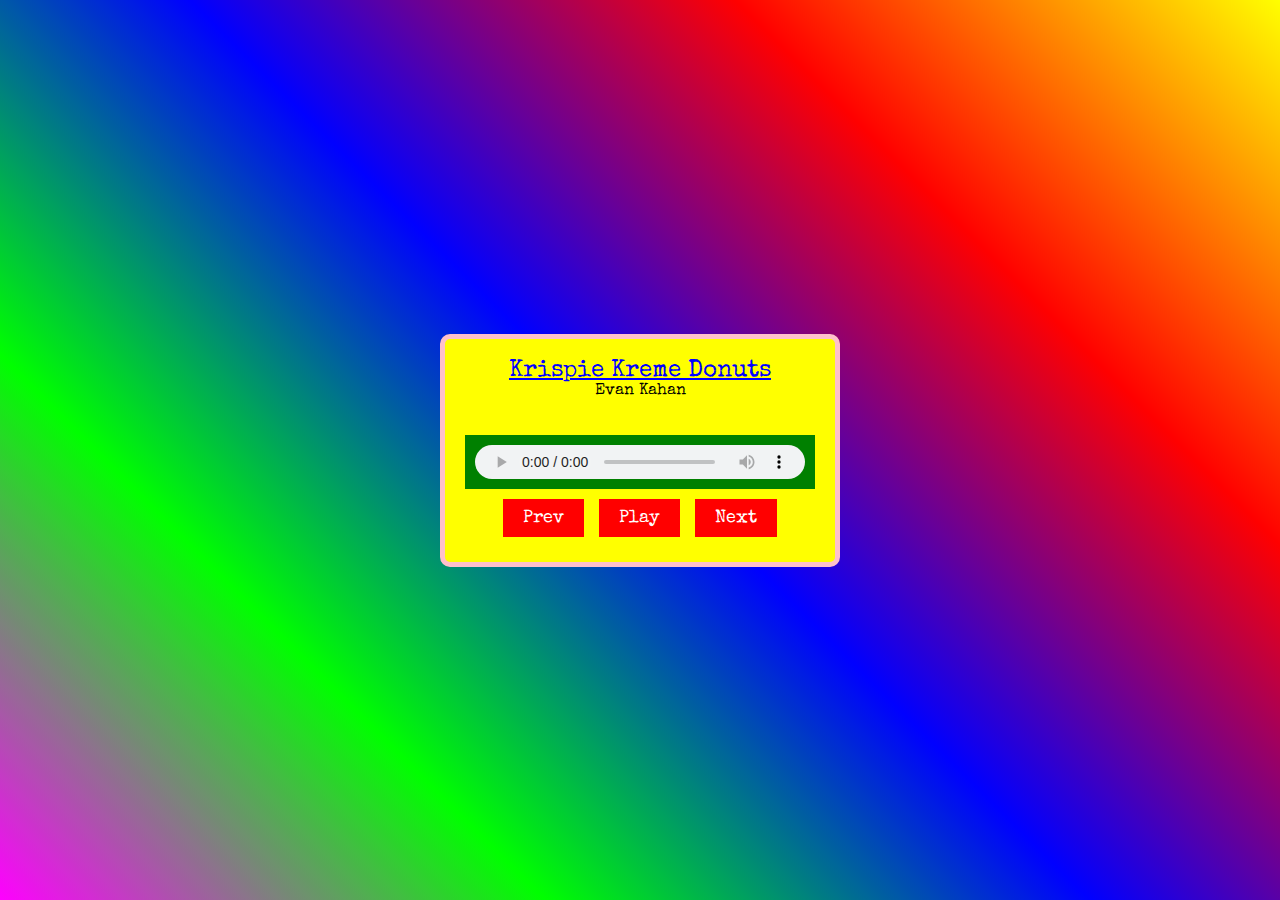
==== ugly.html @ 95afd53f "Merge branch 'main' of https://github.com/AddisonAdcock/CIS367-FA23-AsyncAudio" ====
<!DOCTYPE html>
<html lang="en">
<head>
    <meta charset="UTF-8">
    <meta name="viewport" content="width=device-width, initial-scale=1.0">
    <title>Ugly Audio Player</title>

    <link rel="preconnect" href="https://fonts.googleapis.com">
<link rel="preconnect" href="https://fonts.gstatic.com" crossorigin>
<link href="https://fonts.googleapis.com/css2?family=Special+Elite&display=swap" rel="stylesheet">

    <style>
        * {
            margin:0;
            padding:0;
            box-sizing: border-box;
        }
        body {
            background-color: #666;
            text-align: center;
            font-family: "Special Elite", serif;
            /* font-family: "Comic Sans MS", cursive, sans-serif; */
            height: 100vh;
            display: flex;
            justify-content: center;
            align-items: center;
            background: linear-gradient(45deg, #ff00ff, #00ff00, #0000ff, #ff0000, #ffff00);

        }

        img{
            max-width: 100%;
        }

        #ugly-audio-player {
            border: 5px solid pink;
            background-color: yellow;
            padding: 20px;
            width: 400px;
            margin: 50px auto;
            border-radius: 10px;
        }

        #song-title {
            color: blue;
            font-size: 24px;
            text-decoration: underline;
        }

        #albumart img {
            aspect-ratio: 1;
            object-fit: cover; 
        }

        #audio-controls {
            margin-top: 20px;
            background-color: green;
            padding: 10px;
            width:100%;
        }

        button {
            font-family: "Special Elite", serif;
            background-color: red;
            color: white;
            border: none;
            padding: 10px 20px;
            margin: 5px;
            font-size: 18px;
            cursor: pointer;
        }

        button:hover {
            background-color: pink;
            color: black;
        }
    </style>
</head>
<body>
    <div id="ugly-audio-player">
        <div id="song-title">Krispie Kreme Donuts</div>
        <div id="artist">Evan Kahan</div>

        <div id="albumart">
            <img src="albumart/mountain.jpg" alt="" srcset="">
        </div>
        <audio controls id="audio-controls">
            <source src="your-audio-file.mp3" type="audio/mpeg">
            Your browser does not support the audio element.
        </audio>
        <button>Prev</button>
        <button>Play</button>
        <button>Next</button>
    </div>
</body>
</html>
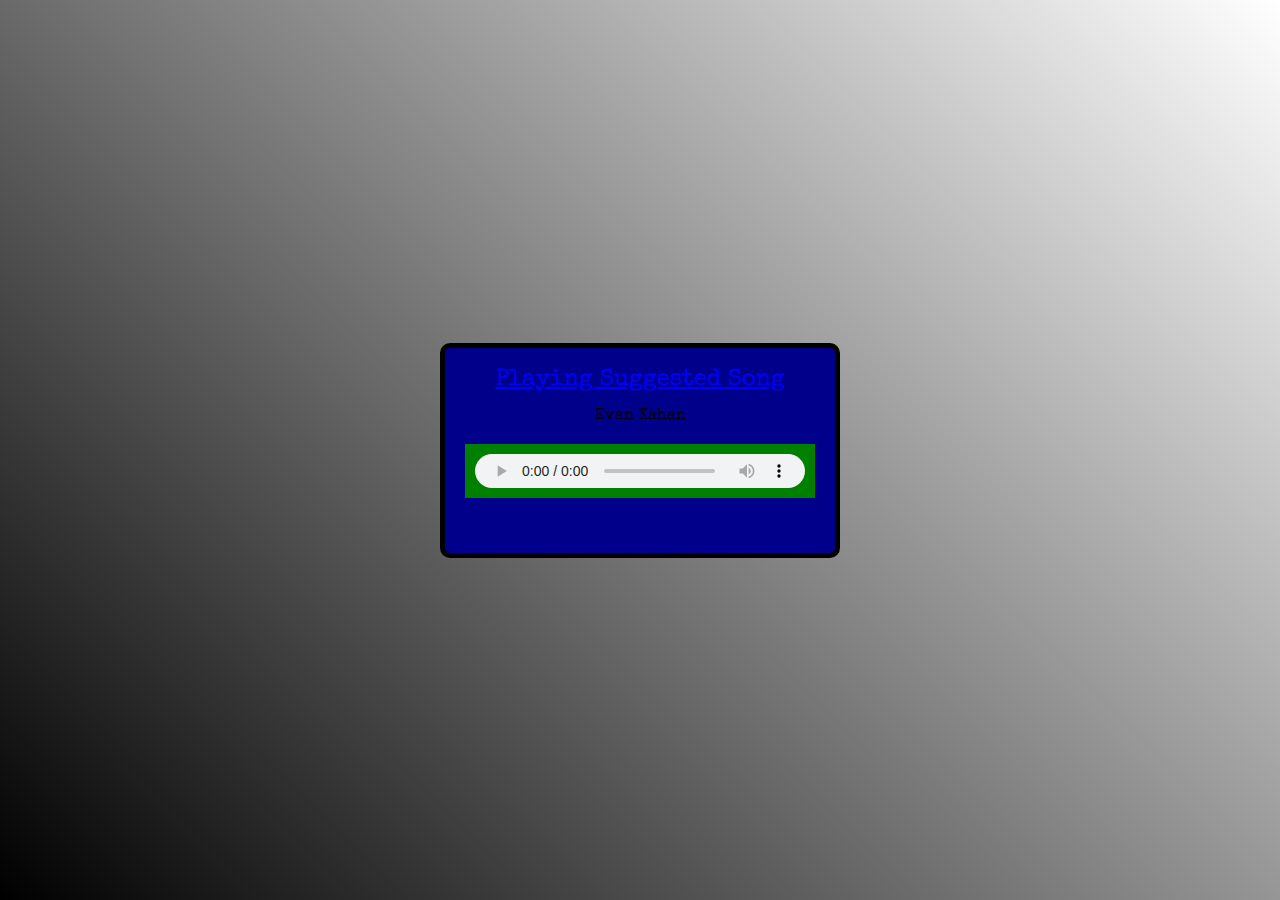
==== commit dee15249: "Edit to Ugly Audio Player  toward Async Audio" ====
--- a/ugly.html
+++ b/ugly.html
@@ -8,6 +8,13 @@
     <link rel="preconnect" href="https://fonts.googleapis.com">
 <link rel="preconnect" href="https://fonts.gstatic.com" crossorigin>
 <link href="https://fonts.googleapis.com/css2?family=Special+Elite&display=swap" rel="stylesheet">
+<link
+rel="stylesheet"
+href="https://cdnjs.cloudflare.com/ajax/libs/font-awesome/6.4.2/css/all.min.css"
+integrity="sha512-z3gLpd7yknf1YoNbCzqRKc4qyor8gaKU1qmn+CShxbuBusANI9QpRohGBreCFkKxLhei6S9CQXFEbbKuqLg0DA=="
+crossorigin="anonymous"
+referrerpolicy="no-referrer"
+/>
 
     <style>
         * {
@@ -24,7 +31,7 @@
             display: flex;
             justify-content: center;
             align-items: center;
-            background: linear-gradient(45deg, #ff00ff, #00ff00, #0000ff, #ff0000, #ffff00);
+            background: linear-gradient(45deg, #000000,#fff);
 
         }
 
@@ -33,8 +40,8 @@
         }
 
         #ugly-audio-player {
-            border: 5px solid pink;
-            background-color: yellow;
+            border: 5px solid black;
+            background-color: darkblue;
             padding: 20px;
             width: 400px;
             margin: 50px auto;
@@ -52,6 +59,10 @@
             object-fit: cover; 
         }
 
+        #artist{
+            align-items: left;
+        }
+
         #audio-controls {
             margin-top: 20px;
             background-color: green;
@@ -60,9 +71,8 @@
         }
 
         button {
-            font-family: "Special Elite", serif;
-            background-color: red;
-            color: white;
+            color: black;
+            background-color: darkblue;
             border: none;
             padding: 10px 20px;
             margin: 5px;
@@ -71,26 +81,25 @@
         }
 
         button:hover {
-            background-color: pink;
             color: black;
         }
     </style>
 </head>
 <body>
     <div id="ugly-audio-player">
-        <div id="song-title">Krispie Kreme Donuts</div>
-        <div id="artist">Evan Kahan</div>
-
+        <div id="song-title">Playing Suggested Song</div>
         <div id="albumart">
             <img src="albumart/mountain.jpg" alt="" srcset="">
         </div>
+        <div id="artist">Evan Kahan</div>
         <audio controls id="audio-controls">
             <source src="your-audio-file.mp3" type="audio/mpeg">
             Your browser does not support the audio element.
         </audio>
-        <button>Prev</button>
-        <button>Play</button>
-        <button>Next</button>
+        <!--Font Awesome Play Buttons-->
+        <button><i class="fa-solid fa-backward-step"></i></button>
+        <button><i class="fa-solid fa-play"></i></button>
+        <button><i class="fa-solid fa-forward-step"></i></button>
     </div>
 </body>
 </html>
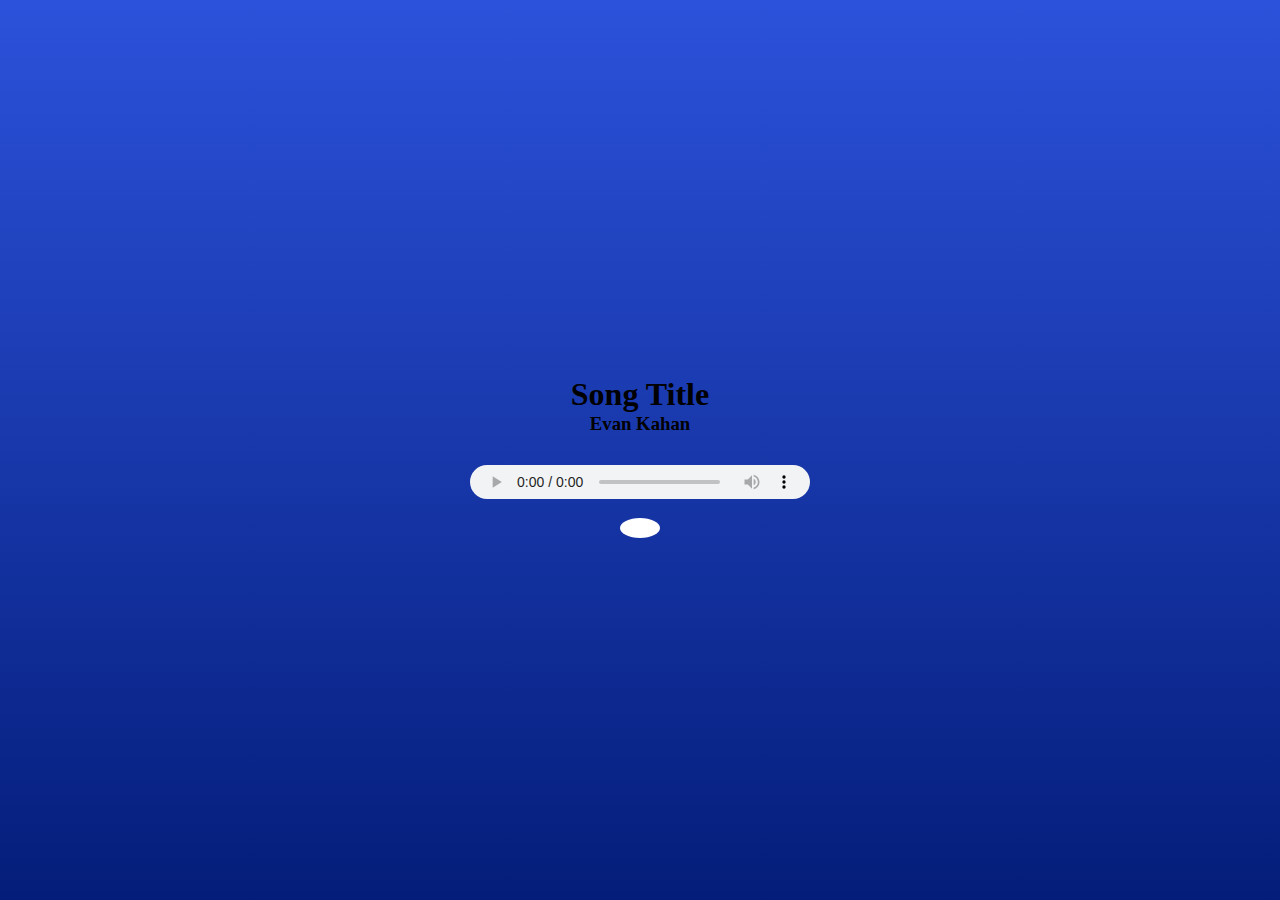
==== commit 3a94c17b: "full background gradient, moved stuff down, etc" ====
--- a/ugly.html
+++ b/ugly.html
@@ -25,13 +25,12 @@
         body {
             background-color: #666;
             text-align: center;
-            font-family: "Special Elite", serif;
             /* font-family: "Comic Sans MS", cursive, sans-serif; */
             height: 100vh;
             display: flex;
             justify-content: center;
             align-items: center;
-            background: linear-gradient(45deg, #000000,#fff);
+            background: linear-gradient( #2c52db,#041d7a);;
 
         }
 
@@ -40,8 +39,6 @@
         }
 
         #ugly-audio-player {
-            border: 5px solid black;
-            background-color: darkblue;
             padding: 20px;
             width: 400px;
             margin: 50px auto;
@@ -49,7 +46,7 @@
         }
 
         #song-title {
-            color: blue;
+            color: White;
             font-size: 24px;
             text-decoration: underline;
         }
@@ -65,14 +62,14 @@
 
         #audio-controls {
             margin-top: 20px;
-            background-color: green;
+            background-color: transparent;
             padding: 10px;
             width:100%;
         }
 
         button {
-            color: black;
-            background-color: darkblue;
+            color: white;
+            background-color: transparent;
             border: none;
             padding: 10px 20px;
             margin: 5px;
@@ -83,22 +80,46 @@
         button:hover {
             color: black;
         }
+
+        .other_button{
+            color: black;
+            background-color: white;
+            border: none;
+            border-radius: 50%;
+            padding: 10px 20px;
+            margin: 5px;
+            font-size: 18px;
+            cursor: pointer;
+        }
+
+        .other_button:hover {
+            color: grey;
+        }
     </style>
 </head>
 <body>
     <div id="ugly-audio-player">
-        <div id="song-title">Playing Suggested Song</div>
+
+        <!--Image-->
         <div id="albumart">
-            <img src="albumart/mountain.jpg" alt="" srcset="">
+            <img src="albumart/mountain.jpg" alt="" srcset=""">
         </div>
-        <div id="artist">Evan Kahan</div>
+
+        <!--Song Details-->
+        <div class="flex">
+            <h1>Song Title</h1>
+            <h3>Evan Kahan</h3>
+        </div>
+
+        <!--Audio Controls-->
         <audio controls id="audio-controls">
             <source src="your-audio-file.mp3" type="audio/mpeg">
             Your browser does not support the audio element.
         </audio>
+
         <!--Font Awesome Play Buttons-->
         <button><i class="fa-solid fa-backward-step"></i></button>
-        <button><i class="fa-solid fa-play"></i></button>
+        <button class="other_button flex justify-center align-middle text-center  p-25"><i class="fa-solid fa-play"></i></button>
         <button><i class="fa-solid fa-forward-step"></i></button>
     </div>
 </body>
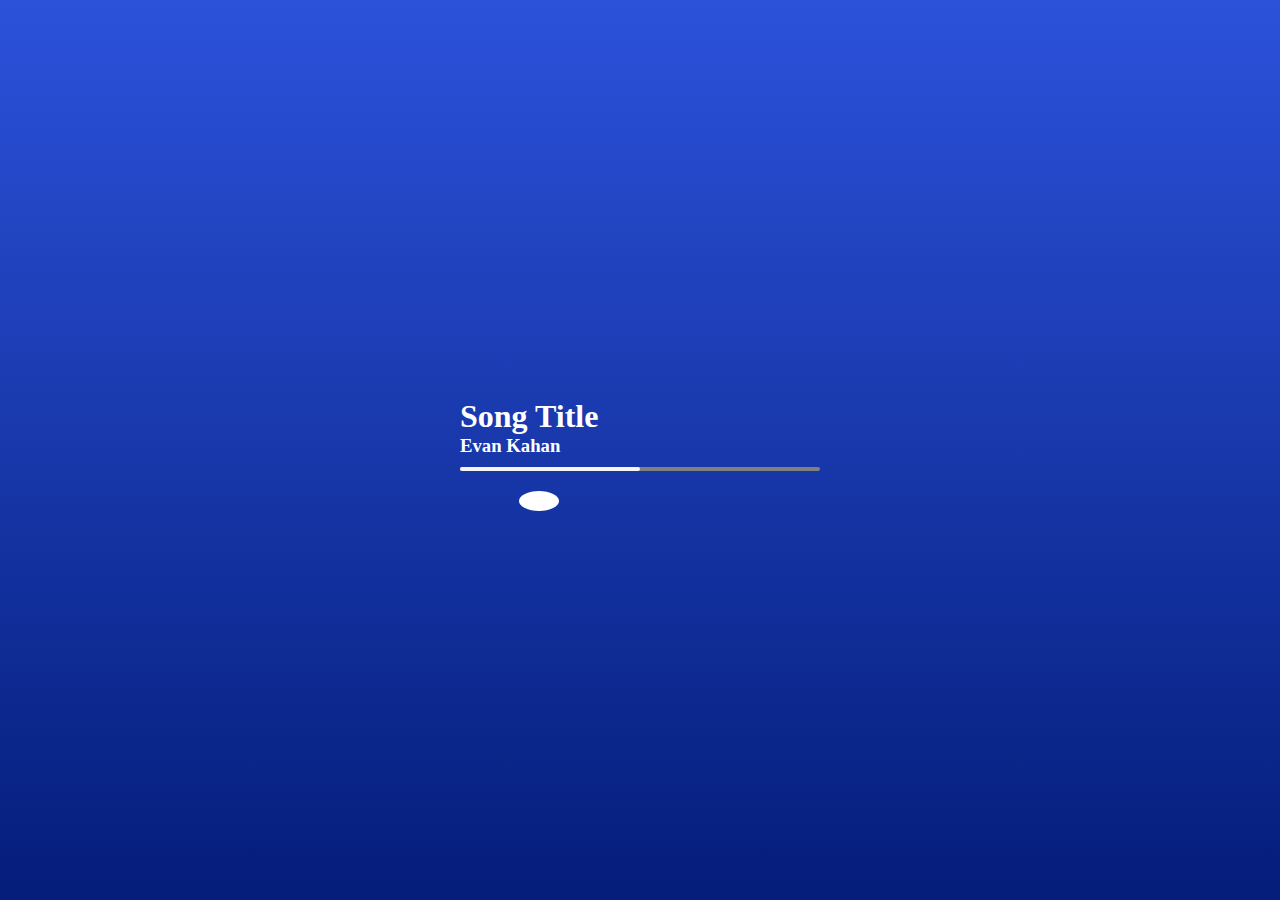
==== commit 7c35e82a: "Added Progress Bar to ugly.html" ====
--- a/ugly.html
+++ b/ugly.html
@@ -23,9 +23,7 @@
             box-sizing: border-box;
         }
         body {
-            background-color: #666;
-            text-align: center;
-            /* font-family: "Comic Sans MS", cursive, sans-serif; */
+            color:white;
             height: 100vh;
             display: flex;
             justify-content: center;
@@ -53,7 +51,8 @@
 
         #albumart img {
             aspect-ratio: 1;
-            object-fit: cover; 
+            object-fit: cover;
+            border-radius: 2%;
         }
 
         #artist{
@@ -71,7 +70,7 @@
             color: white;
             background-color: transparent;
             border: none;
-            padding: 10px 20px;
+            padding: 15px 20px;
             margin: 5px;
             font-size: 18px;
             cursor: pointer;
@@ -92,9 +91,23 @@
             cursor: pointer;
         }
 
-        .other_button:hover {
-            color: grey;
+        .progress-container{
+            background: grey;
+            border-radius: 5px;
+            cursor: pointer;
+            margin:10px 0;
+            height:4px;
+            width: 100%;
         }
+
+        .progress{
+            background-color: whitesmoke;
+            border-radius: 5px;
+            height: 100%;
+            width: 50%;
+            transition: width 0.1s linear;
+        }
+       
     </style>
 </head>
 <body>
@@ -102,7 +115,7 @@
 
         <!--Image-->
         <div id="albumart">
-            <img src="albumart/mountain.jpg" alt="" srcset=""">
+            <img src="albumart/mountain.jpg" alt="" srcset="">
         </div>
 
         <!--Song Details-->
@@ -111,16 +124,21 @@
             <h3>Evan Kahan</h3>
         </div>
 
+        <!--Progress Bar-->
+        <div class="progress-container">
+            <div class ="progress">
+            </div>
+        </div>
+
         <!--Audio Controls-->
-        <audio controls id="audio-controls">
-            <source src="your-audio-file.mp3" type="audio/mpeg">
-            Your browser does not support the audio element.
-        </audio>
+        <audio src="/songs/Aidan.mp3" id="audio"></audio>
 
         <!--Font Awesome Play Buttons-->
-        <button><i class="fa-solid fa-backward-step"></i></button>
-        <button class="other_button flex justify-center align-middle text-center  p-25"><i class="fa-solid fa-play"></i></button>
-        <button><i class="fa-solid fa-forward-step"></i></button>
+        <div class="">
+            <button class="text-zinc-400"><i class="fa-solid fa-backward-step"></i></button>
+            <button class="other_button flex justify-center align-middle text-center  p-25"><i class="fa-solid fa-play"></i></button>
+            <button><i class="fa-solid fa-forward-step"></i></button>
+        </div>
     </div>
 </body>
 </html>
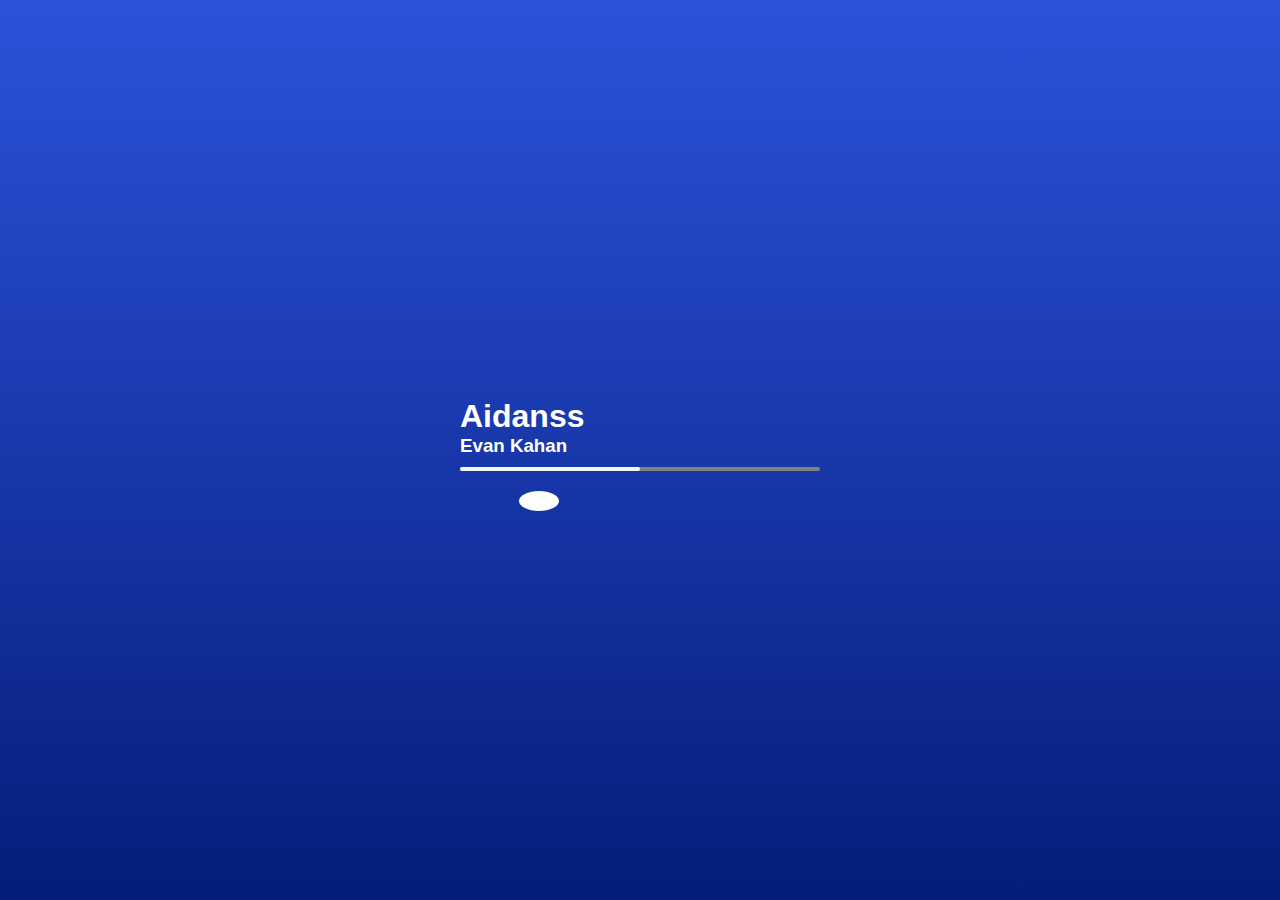
==== commit f722be83: "changes" ====
--- a/ugly.html
+++ b/ugly.html
@@ -24,6 +24,7 @@
         }
         body {
             color:white;
+            font-family: Arial, Helvetica, sans-serif;
             height: 100vh;
             display: flex;
             justify-content: center;
@@ -115,12 +116,12 @@
 
         <!--Image-->
         <div id="albumart">
-            <img src="albumart/mountain.jpg" alt="" srcset="">
+            <img src="albumart/Aidan.jpg" alt="" srcset="">
         </div>
 
         <!--Song Details-->
         <div class="flex">
-            <h1>Song Title</h1>
+            <h1>Aidanss</h1>
             <h3>Evan Kahan</h3>
         </div>
 
